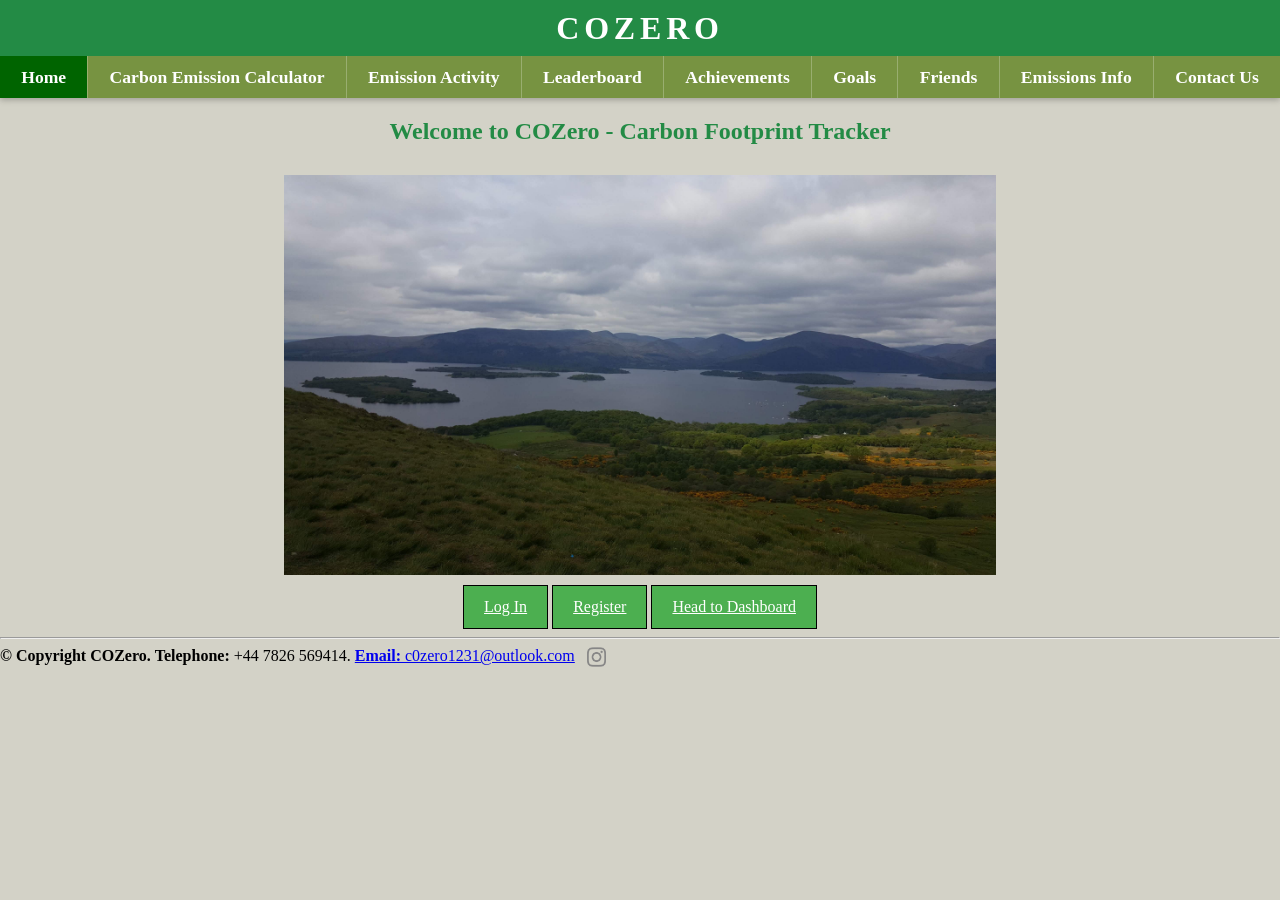
==== HTML/index.html @ 3fcaf2cf "Renamed Home.html to index.html" ====
<!DOCTYPE html>
<html lang="en">
    <head>
        <meta charset="utf-8">
        <meta name="viewport" content="width=device-width, initial-scale=1">
        <title>COZero Home</title>
        <!-- Linking in stylesheets -->
        <link rel="stylesheet" href="/CSS/universalStyles.css">
        <!-- JS file which won't load after rest of page has that customises the navbar -->
        <script defer src="/JS_Files/navbar.js"></script>
    </head>
    <body>
       <!-- <header>
            !-- only displayed on phone screens  --
            !-- allows user to toggle navbar  --
            <div class="nav_collapse">
                <img src="/Images/burger-bar.png" alt="burger-bar" class="collapse_img">
            </div>
            !-- navbar which allows users to navigate pages --
            <nav class="navflex">
                <ul>
                    <li class="active"><a href="index.html">Home</a></li>
                    <li><a href="Carbon_Emission_Calculator.html">Carbon Emission Calculator</a></li>
                    <li><a href="Emission_Activity.html">Emission Activity</a></li>
                    <li><a href="Leaderboard.html">Leaderboard</a></li>
                    <li><a href="Achievements.html">Achievements</a></li>
                    <li><a href="Goals.html">Goals</a></li>
                    <li><a href="Friends.html">Friends</a></li>
                    <li><a href="Emissions_Info.html">Emissions Info</a></li>
                    <li><a href="Contact_Us.html">Contact Us</a></li>
                </ul>
            </nav>
            <section class="header_container">
                <h1> COZero </h1>
            </section>
        </header> -->

        <header>

            <div class="top_bar">
                <button class="nav_collapse" aria-label="Open menu" aria-expanded="false" aria-controls="main_nav">
                    <span></span>
                    <span></span>
                    <span></span>
                </button>
                <a href="index.html" class="brand">COZERO</a>
            </div>
            <!--Navbar-->
            <nav class="navflex" id="main_nav">

                <ul>
                    <li class="active"><a href="index.html">Home</a></li>
                    <li><a href="Carbon_Emission_Calculator.html">Carbon Emission Calculator</a></li>
                    <li><a href="Emission_Activity.html">Emission Activity</a></li>
                    <li><a href="Leaderboard.html">Leaderboard</a></li>
                    <li><a href="Achievements.html">Achievements</a></li>
                    <li><a href="Goals.html">Goals</a></li>
                    <li><a href="Friends.html">Friends</a></li>
                    <li><a href="Emissions_Info.html">Emissions Info</a></li>
                    <li><a href="Contact_Us.html">Contact Us</a></li>
                </ul>

            </nav>
            
            <section class="header_container">
                <h1>Welcome to COZero - Carbon Footprint Tracker</h1>
                <img src="/Images/BelLomond.jpg" alt="Lomond" class="naturepic">
            </section>
        </header>

        <main>
            <section class="info_container">
                <div id="links">
                    <a href="Login.html">Log In</a>
                    <a href="Register.html">Register</a>
                    <a href="#">Head to Dashboard</a>
                </div>
            </section>
        </main>
        <footer>
            <hr>
            <span id="copyright">© Copyright COZero.</span> <b>Telephone:</b> +44 7826 569414.
            <a href="mailto:c0zero1231@outlook.com"><b>Email: </b>c0zero1231@outlook.com</a>
            <a href="https://www.instagram.com/c0zero1" target="_blank">
                <img src="/Images/instagram_icon.png" alt="Instagram" class="instaiconimg">
            </a>
        </footer>
    </body>
</html>
---- CSS/universalStyles.css ----
body {
    background-color: #D3D2C7;
    font-family: 'Times New Roman', Times, serif;
    height: auto;
    margin: 0; 
}

h2 {
    font-size: 1.3em
}

#links {
    text-align: center;
}

#links a {
    border: 1px solid black;
    display: inline-block;
    padding: 12px 20px;
    background-color: #4CAF50;
    color: white;
}

/* Across Pages CSS */
.header_container {
    text-align: center;
    color: #238B45;
}

#copyright {
    font-weight: bolder;
}

/* Navigation CSS */

/* green title bar */
.top_bar {
    position: relative;
    background-color: #238B45;
    text-align: center;
    padding: 0.6em 1em;
}

.brand {
    color: white;
    text-decoration: none;
    font-size: 2em;
    font-weight: bold;
    letter-spacing: 0.15em;
}

/* navbar */
.navflex ul {
    display: flex;
    flex-wrap: nowrap;   /* never drop onto a second row */
    overflow: hidden;    /* lets the JS detect when links don't fit */
    margin: 0;
    padding: 0;
    list-style: none;
    font-weight: bold;
    background-color: #779341;
    box-shadow: 0 2px 6px rgba(0, 0, 0, 0.25);
}


.navflex li {
    flex: 1 1 auto;
    text-align: center;
    border-right: 1px solid rgba(255, 255, 255, 0.25);
}

.navflex li:last-child {
    border-right: none;
}

/* whole tab is clickable, not just the text */
.navflex a {
    display: block;
    color: white;
    text-decoration: none;
    font-size: 1.1em;
    padding: 0.6em 1em;
    white-space: nowrap;
    transition: background-color 0.2s;
}

.navflex li.active a,
.navflex a:hover,
.navflex a:focus-visible {
    background-color: darkgreen;
}

/* hamburger button (hidden on bigger screens) */
.nav_collapse {
    display: none;
    position: absolute;
    left: 1em;
    top: 50%;
    transform: translateY(-50%);
    width: 30px;
    height: 22px;
    padding: 0;
    background: none;
    border: none;
    cursor: pointer;
    flex-direction: column;
    justify-content: space-between;
}

.nav_collapse span {
    display: block;
    height: 3px;
    background-color: white;
    border-radius: 2px;
    transition: transform 0.3s, opacity 0.3s;
}

/* turns the three lines into an X when the menu is open */
.nav_collapse[aria-expanded="true"] span:nth-child(1) {
    transform: translateY(9.5px) rotate(45deg);
}

.nav_collapse[aria-expanded="true"] span:nth-child(2) {
    opacity: 0;
}

.nav_collapse[aria-expanded="true"] span:nth-child(3) {
    transform: translateY(-9.5px) rotate(-45deg);
}

/* Collapsed navbar: added by navbar.js when the links don't fit on one line */
.nav_collapsed .brand {
    font-size: 1.6em;
}

.nav_collapsed .nav_collapse {
    display: flex;
}

/* closed: menu is squashed to zero height and hidden */
.nav_collapsed .navflex {
    display: grid;
    grid-template-rows: 0fr;
    visibility: hidden;
    transition: grid-template-rows 0.3s ease, visibility 0s 0.3s;
}

/* open: menu grows to its full height */
.nav_collapsed .navflex.show {
    grid-template-rows: 1fr;
    visibility: visible;
    transition: grid-template-rows 0.3s ease, visibility 0s;
}

/* lets the list shrink to nothing inside the grid */
.nav_collapsed .navflex ul {
    min-height: 0;
}

.nav_collapsed .navflex ul {
    flex-direction: column;
}

.nav_collapsed .navflex li {
    text-align: left;
    border-right: none;
    border-top: 1px solid rgba(255, 255, 255, 0.25);
}

/* average IPad screen size */
@media screen and (min-width: 768px) and (max-width:820px){

    .header_container{
        text-align: center;
    }
    
}

@media (prefers-reduced-motion: reduce) {
    .nav_collapsed .navflex,
    .nav_collapse span {
        transition: none;
    }
}

.instaiconimg {
    height: 20px;
    width: auto;
    vertical-align: middle;
    margin-left: 8px;
}

.naturepic {
    height: 400px;
    width: auto;
    vertical-align: middle;
    margin: 10px;
}
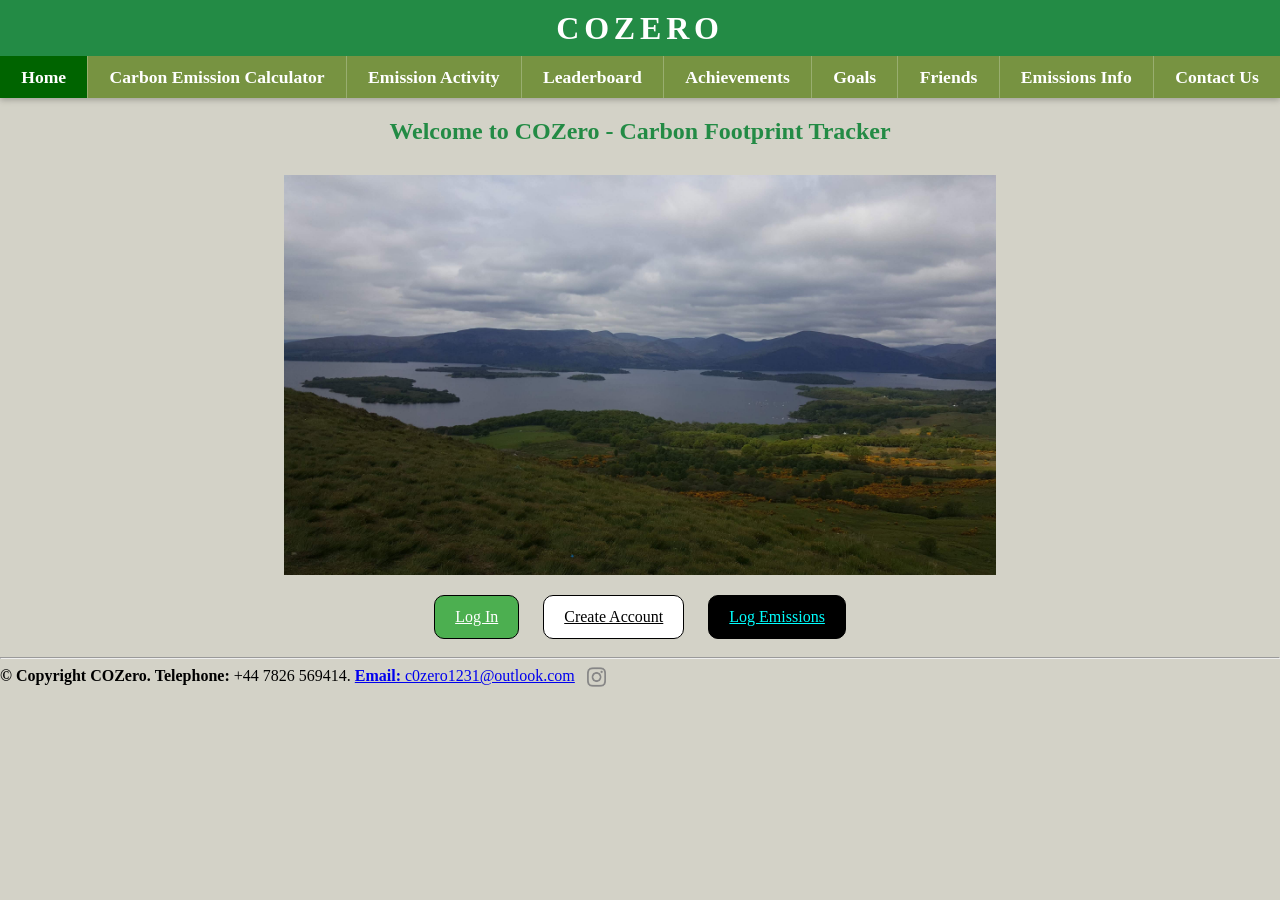
==== commit 017ca816: "further fixes to format of home" ====
--- a/HTML/index.html
+++ b/HTML/index.html
@@ -71,9 +71,9 @@
         <main>
             <section class="info_container">
                 <div id="links">
-                    <a href="Login.html">Log In</a>
-                    <a href="Register.html">Register</a>
-                    <a href="#">Head to Dashboard</a>
+                    <a href="Login.html" class="logButton">Log In</a>
+                    <a href="Register.html" class="registerButton">Create Account</a>
+                    <a href="Emission_Activity.html" class="emissionButton">Log Emissions</a>
                 </div>
             </section>
         </main>
--- a/CSS/universalStyles.css
+++ b/CSS/universalStyles.css
@@ -15,10 +15,25 @@
 
 #links a {
     border: 1px solid black;
+    border-radius: 10px;
     display: inline-block;
+    margin: 10px;
     padding: 12px 20px;
+}
+
+.logButton {
     background-color: #4CAF50;
     color: white;
+}
+
+.registerButton {
+    background-color: white;
+    color: black;
+}
+
+.emissionButton {
+    background-color: black;
+    color: aqua;
 }
 
 /* Across Pages CSS */
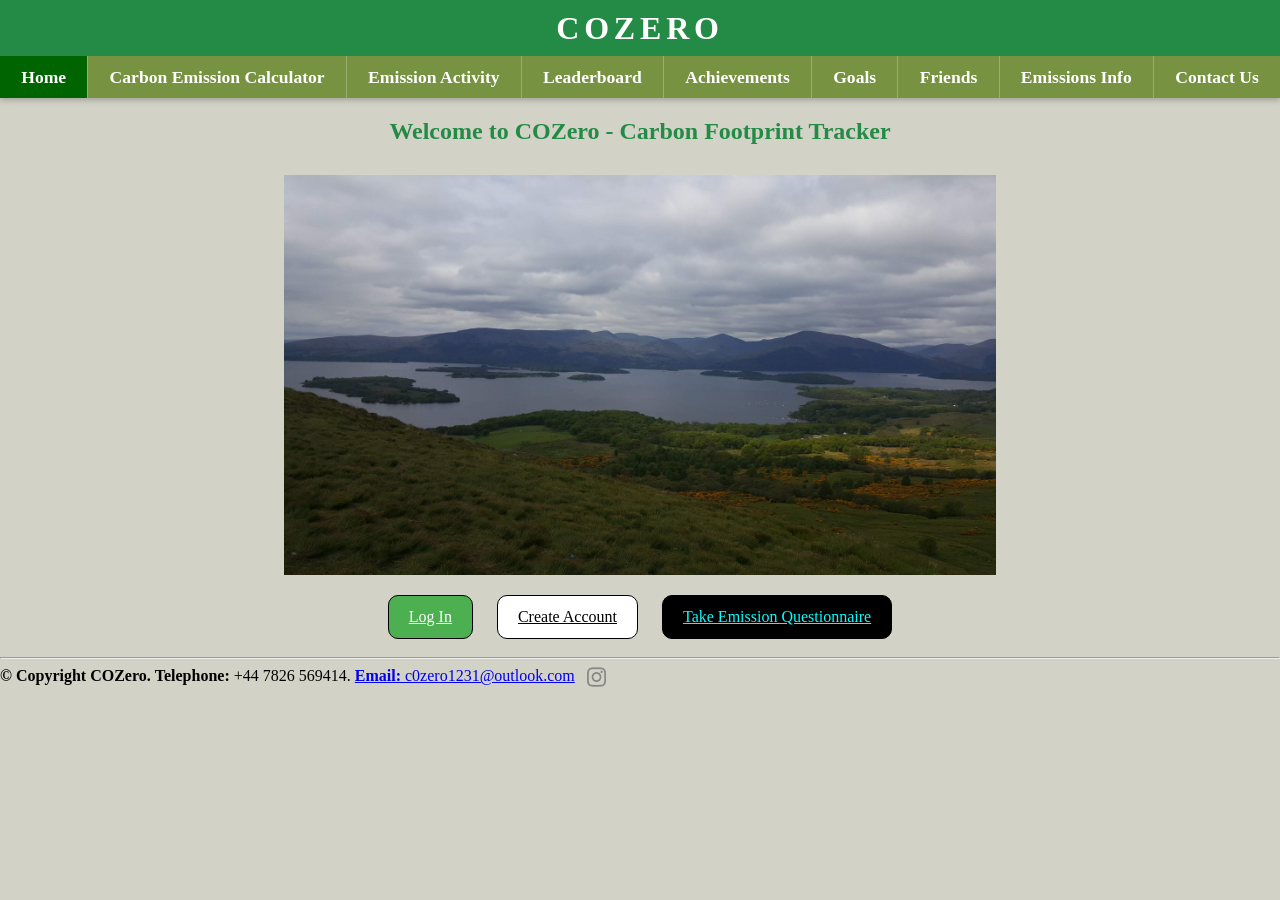
==== commit 741e6096: "Fixing formatting again" ====
--- a/HTML/index.html
+++ b/HTML/index.html
@@ -73,7 +73,7 @@
                 <div id="links">
                     <a href="Login.html" class="logButton">Log In</a>
                     <a href="Register.html" class="registerButton">Create Account</a>
-                    <a href="Emission_Activity.html" class="emissionButton">Log Emissions</a>
+                    <a href="Carbon_Emission_Calculator.html" class="emissionButton">Take Emission Questionnaire</a>
                 </div>
             </section>
         </main>
--- a/CSS/universalStyles.css
+++ b/CSS/universalStyles.css
@@ -34,6 +34,21 @@
 .emissionButton {
     background-color: black;
     color: aqua;
+}
+
+/* Image styling */
+.instaiconimg {
+    height: 20px;
+    width: auto;
+    vertical-align: middle;
+    margin-left: 8px;
+}
+
+.naturepic {
+    height: 400px;
+    width: auto;
+    vertical-align: middle;
+    margin: 10px;
 }
 
 /* Across Pages CSS */
@@ -191,23 +206,15 @@
     
 }
 
+@media screen and (max-width: 426px) {
+    .naturepic {
+        height: 200px;
+    }
+}
+
 @media (prefers-reduced-motion: reduce) {
     .nav_collapsed .navflex,
     .nav_collapse span {
         transition: none;
     }
-}
-
-.instaiconimg {
-    height: 20px;
-    width: auto;
-    vertical-align: middle;
-    margin-left: 8px;
-}
-
-.naturepic {
-    height: 400px;
-    width: auto;
-    vertical-align: middle;
-    margin: 10px;
 }
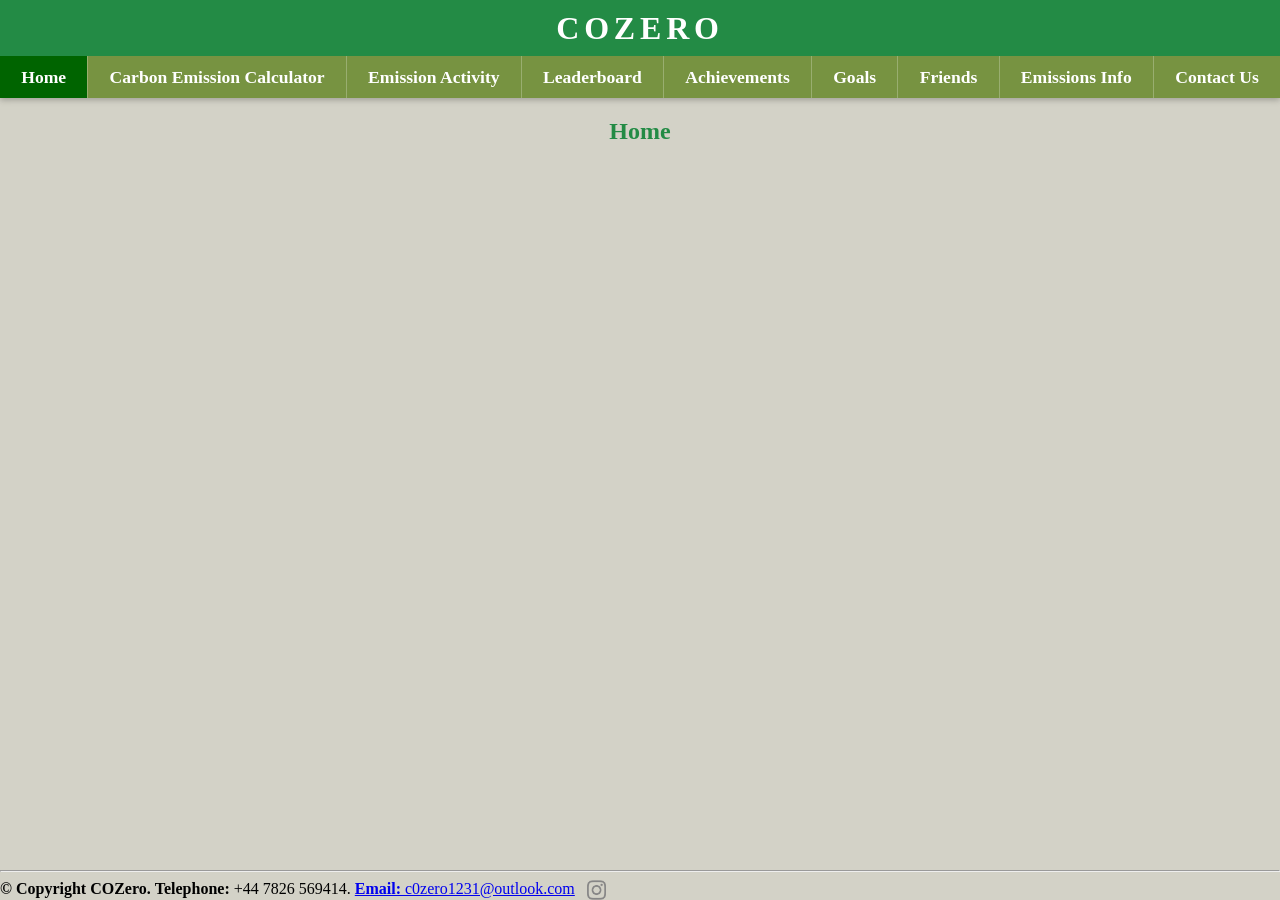
==== commit 61a2fbc0: "changed home to index in emission branch" ====
--- a/HTML/index.html
+++ b/HTML/index.html
@@ -19,7 +19,7 @@
             !-- navbar which allows users to navigate pages --
             <nav class="navflex">
                 <ul>
-                    <li class="active"><a href="index.html">Home</a></li>
+                    <li class="active"><a href="Home.html">Home</a></li>
                     <li><a href="Carbon_Emission_Calculator.html">Carbon Emission Calculator</a></li>
                     <li><a href="Emission_Activity.html">Emission Activity</a></li>
                     <li><a href="Leaderboard.html">Leaderboard</a></li>
@@ -43,13 +43,13 @@
                     <span></span>
                     <span></span>
                 </button>
-                <a href="index.html" class="brand">COZERO</a>
+                <a href="Home.html" class="brand">COZERO</a>
             </div>
             <!--Navbar-->
             <nav class="navflex" id="main_nav">
 
                 <ul>
-                    <li class="active"><a href="index.html">Home</a></li>
+                    <li class="active"><a href="Home.html">Home</a></li>
                     <li><a href="Carbon_Emission_Calculator.html">Carbon Emission Calculator</a></li>
                     <li><a href="Emission_Activity.html">Emission Activity</a></li>
                     <li><a href="Leaderboard.html">Leaderboard</a></li>
@@ -63,19 +63,14 @@
             </nav>
             
             <section class="header_container">
-                <h1>Welcome to COZero - Carbon Footprint Tracker</h1>
-                <img src="/Images/BelLomond.jpg" alt="Lomond" class="naturepic">
+                <h1>Home</h1>
             </section>
+
         </header>
 
+
         <main>
-            <section class="info_container">
-                <div id="links">
-                    <a href="Login.html" class="logButton">Log In</a>
-                    <a href="Register.html" class="registerButton">Create Account</a>
-                    <a href="Carbon_Emission_Calculator.html" class="emissionButton">Take Emission Questionnaire</a>
-                </div>
-            </section>
+          
         </main>
         <footer>
             <hr>
--- a/CSS/universalStyles.css
+++ b/CSS/universalStyles.css
@@ -2,11 +2,28 @@
     background-color: #D3D2C7;
     font-family: 'Times New Roman', Times, serif;
     height: auto;
+    display: flex;
+    flex-direction: column;
     margin: 0; 
+    /* setting height to 100% of height of browser window */
+    min-height: 100vh;
+}
+
+main {
+    /* tells main to grow into leftover space*/
+    flex: 1;
 }
 
 h2 {
-    font-size: 1.3em
+    font-size: 1.5em
+}
+
+h3 {
+    font-size: 1.25em;
+}
+
+li {
+    font-size: 1.125;
 }
 
 #links {
@@ -36,6 +53,83 @@
     color: aqua;
 }
 
+/* Emission Info Page Styling */
+.emission_info_container {
+    border-radius: 10px;
+    border: 1px solid black;
+    background-color: white;
+    max-width: 800px;
+    margin: 40px auto;
+    padding: 20px;
+}
+
+.footprint_info,
+.solutions_info,
+.faq {
+    border: 1px, solid, black;
+    border-radius: 10px;
+    margin: 5px;
+    padding: 10px;
+    background-color: #E5EBDD;
+}
+
+.footprint_info_header,
+.solutions_info_header,
+.faq_header {
+    cursor: pointer;
+    display: flex;
+    justify-content: space-between;
+    align-items: center;
+}
+
+/* Adding a indicator to show clicking heading expands content */
+.footprint_info_header::after,
+.solutions_info_header::after,
+.faq_header::after {
+    content: " ▼";
+    font-size: 0.8em;
+    float: right;
+}
+
+.footprint_info_header::after,
+.solutions_info_header::after,
+.faq_header::after {
+    cursor: pointer;
+    display: flex;
+    justify-content: space-between;
+    align-items: center;
+}
+
+
+.footprint_info_content,
+.solutions_info_content,
+.faq_content {
+    display: none
+}
+
+.footprint_info_content.show,
+.solutions_info_content.show,
+.faq_content.show {
+    display: flex;
+    flex-direction: column;
+    align-items: flex-start;
+    text-align: left;
+    padding: 15px 30px;
+}
+
+.footprint_info_content p,
+.solutions_info_content p,
+.faq_content p {
+    font-size: 18px;
+}
+
+.footprint_info_content ul,
+.solutions_info_content ul,
+.faq_content ul {
+    margin-left: 20px;
+    padding-left: 10px;
+}
+
 /* Image styling */
 .instaiconimg {
     height: 20px;
@@ -49,6 +143,14 @@
     width: auto;
     vertical-align: middle;
     margin: 10px;
+}
+
+.sapling_pic {
+    width: 100%;
+    max-width: 500px;
+    height: auto;
+    margin: 15px auto;
+
 }
 
 /* Across Pages CSS */
@@ -210,6 +312,10 @@
     .naturepic {
         height: 200px;
     }
+
+    .emission_info_container {
+        padding: 10px;
+    }
 }
 
 @media (prefers-reduced-motion: reduce) {
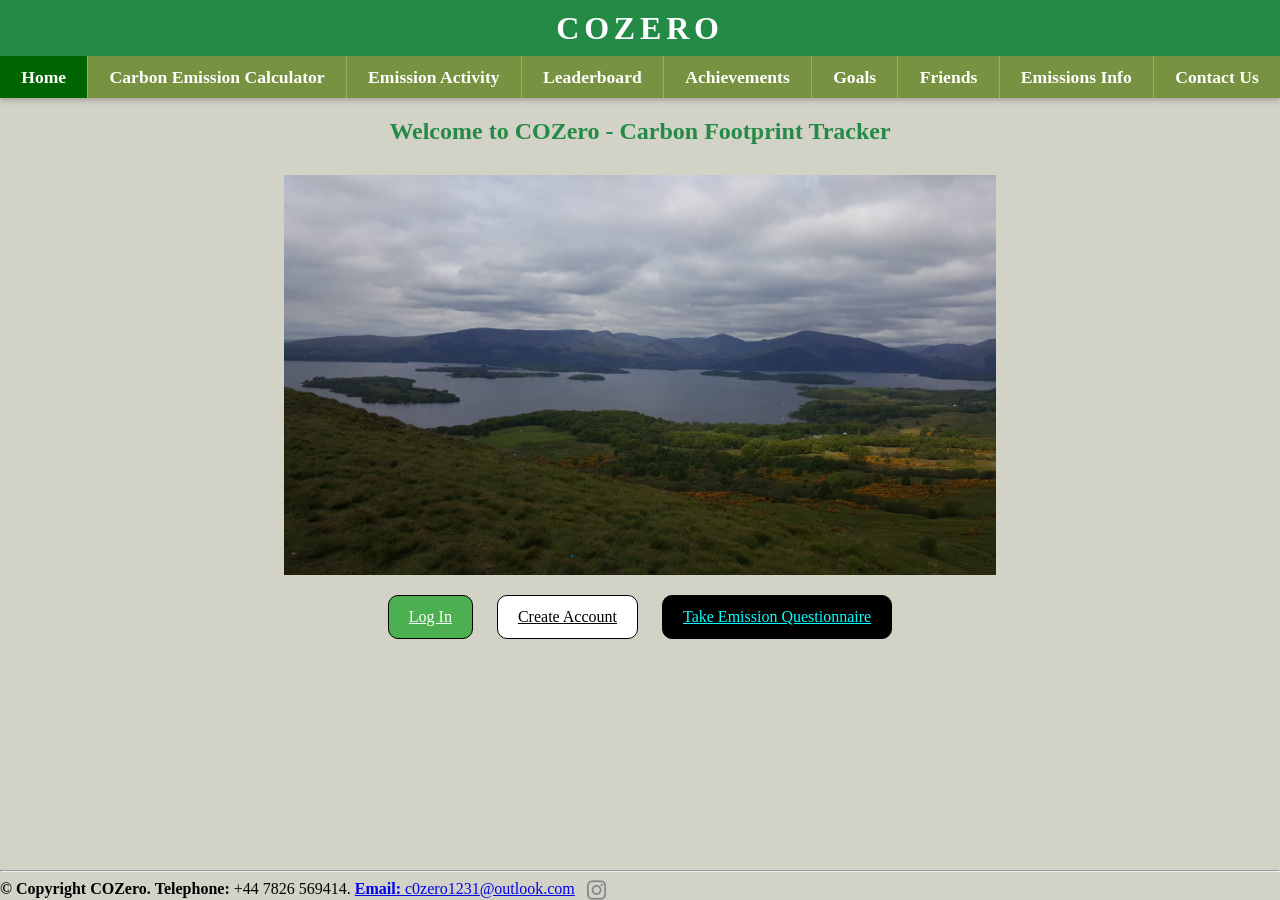
==== commit fbfb3e0f: "Merge branch 'main' of https://github.com/MJS301/Group7Project into Emission_activityRealBranch" ====
--- a/HTML/index.html
+++ b/HTML/index.html
@@ -19,7 +19,7 @@
             !-- navbar which allows users to navigate pages --
             <nav class="navflex">
                 <ul>
-                    <li class="active"><a href="Home.html">Home</a></li>
+                    <li class="active"><a href="index.html">Home</a></li>
                     <li><a href="Carbon_Emission_Calculator.html">Carbon Emission Calculator</a></li>
                     <li><a href="Emission_Activity.html">Emission Activity</a></li>
                     <li><a href="Leaderboard.html">Leaderboard</a></li>
@@ -63,14 +63,19 @@
             </nav>
             
             <section class="header_container">
-                <h1>Home</h1>
+                <h1>Welcome to COZero - Carbon Footprint Tracker</h1>
+                <img src="/Images/BelLomond.jpg" alt="Lomond" class="naturepic">
             </section>
-
         </header>
 
-
         <main>
-          
+            <section class="info_container">
+                <div id="links">
+                    <a href="Login.html" class="logButton">Log In</a> 
+                    <a href="Register.html" class="registerButton">Create Account</a>
+                    <a href="Carbon_Emission_Calculator.html" class="emissionButton">Take Emission Questionnaire</a>
+                </div>
+            </section>
         </main>
         <footer>
             <hr>
